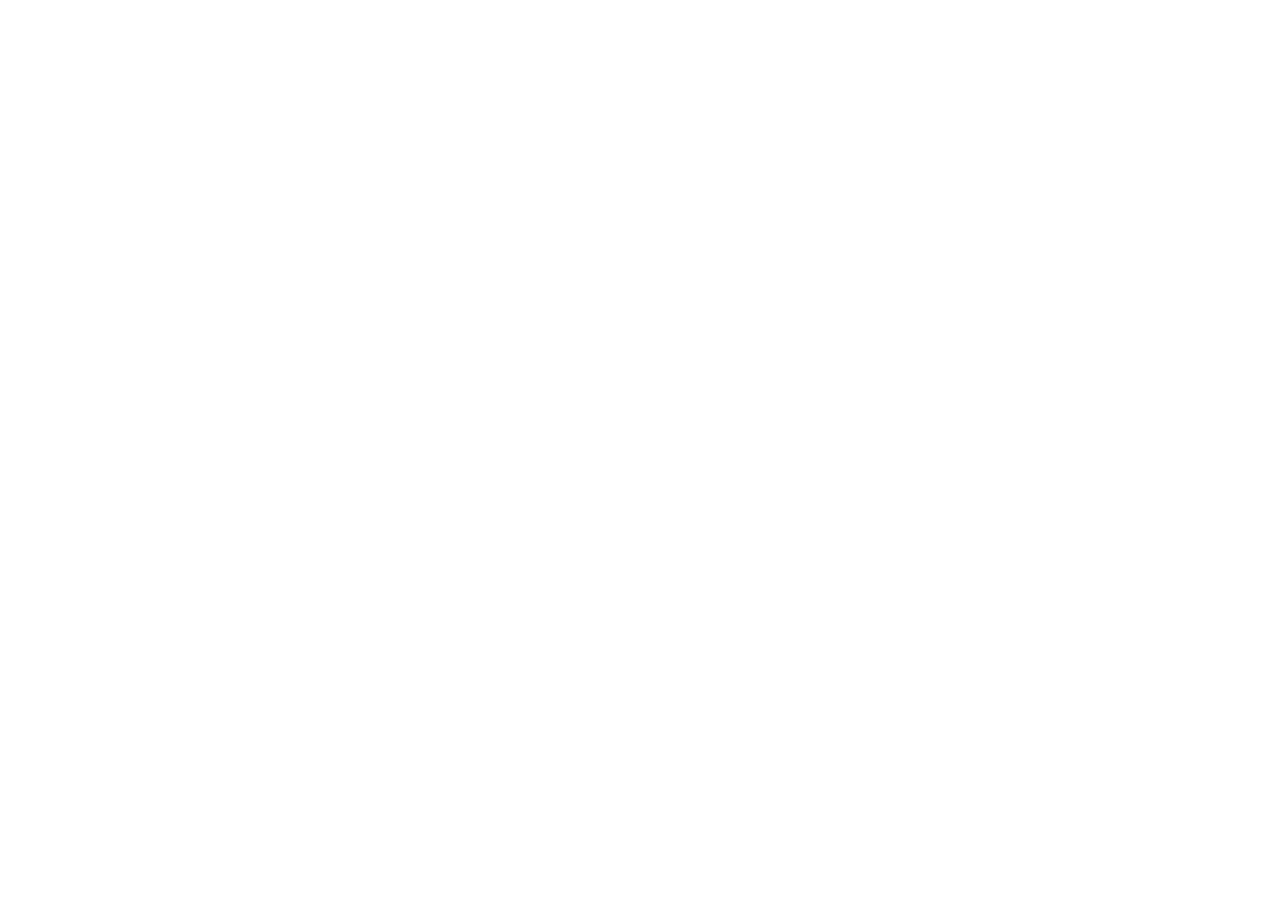
==== blog/index.html @ f549ef0f "Sveltia CMS?" ====
<!css html>
<!DOCTYPE html>
<html>
  <head>
    <meta charset="utf-8" />
    <meta name="viewport" content="width=device-width, initial-scale=1.0" />
    <title>Blog Admin</title>
  </head>
  <body>
    <!-- Load Sveltia CMS from CDN -->
    <script src="https://unpkg.com/@sveltia/cms/dist/sveltia-cms.js" type="module"></script>
  </body>
</html>
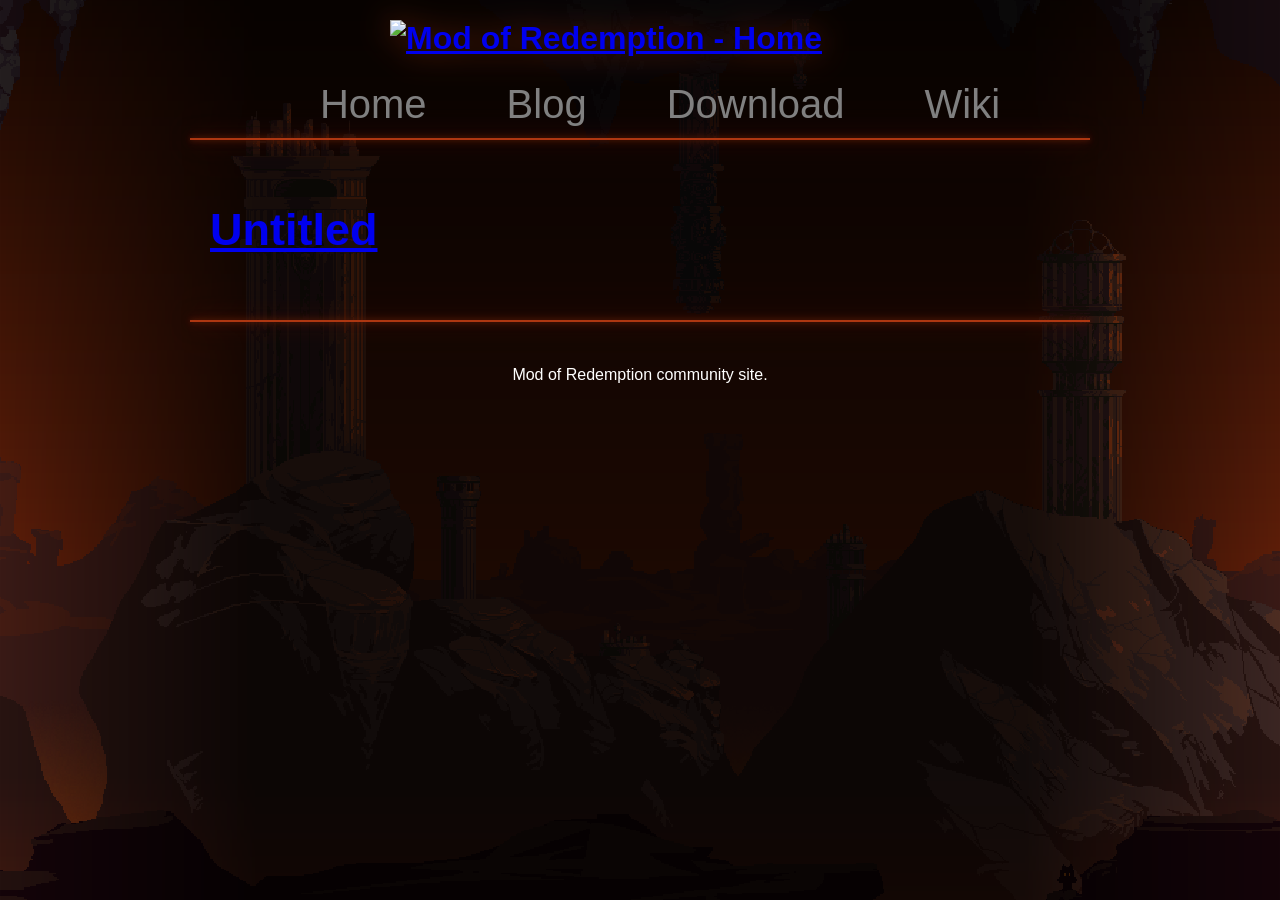
==== commit 8460a01e: "Cleaned up DOM" ====
--- a/blog/index.html
+++ b/blog/index.html
@@ -1,13 +1,70 @@
-<!css html>
 <!DOCTYPE html>
-<html>
-  <head>
-    <meta charset="utf-8" />
-    <meta name="viewport" content="width=device-width, initial-scale=1.0" />
-    <title>Blog Admin</title>
-  </head>
-  <body>
-    <!-- Load Sveltia CMS from CDN -->
-    <script src="https://unpkg.com/@sveltia/cms/dist/sveltia-cms.js" type="module"></script>
-  </body>
+<html lang="en">
+
+<head>
+	<meta charset="UTF-8">
+	<meta name="viewport" content="width=device-width, initial-scale=1.0">
+	<title>Mod of Redemption - Home</title>
+	<link href="../styles/styles.css" rel="stylesheet" type="text/css">
+	<link rel="icon" href="https://modofredemption.wiki.gg/images/Site-favicon.ico?2eb2fd">
+	<link rel="apple-touch-icon" href="https://modofredemption.wiki.gg/images/Site-favicon.ico">
+	<link rel="shortcut icon" href="https://modofredemption.wiki.gg/images/Site-favicon.ico?2eb2fd">
+</head>
+
+<body>
+	<div class="parallax">
+		<div class="layer far">
+			<div class="strip">
+				<img src="../assets/parallax/ParallaxFar.png" alt="">
+				<img src="../assets/parallax/ParallaxFar.png" alt="">
+				<img src="../assets/parallax/ParallaxFar.png" alt="">
+			</div>
+		</div>
+		<div class="layer mid">
+			<div class="strip">
+				<img src="../assets/parallax/ParallaxMid.png" alt="">
+				<img src="../assets/parallax/ParallaxMid.png" alt="">
+				<img src="../assets/parallax/ParallaxMid.png" alt="">
+			</div>
+		</div>
+		<div class="layer near">
+			<div class="strip">
+				<img src="../assets/parallax/ParallaxNear.png" alt="">
+				<img src="../assets/parallax/ParallaxNear.png" alt="">
+				<img src="../assets/parallax/ParallaxNear.png" alt="">
+			</div>
+		</div>
+	</div>
+	<main>
+		<div class="content-container">
+			<header>
+				<h1 class="title">
+					<a href="../index.html">
+						<img class="logo" src="https://modofredemption.wiki.gg/images/Site-logo.png"
+							alt="Mod of Redemption - Home">
+					</a>
+				</h1>
+				<nav aria-label="Primary navigation">
+					<ul class="navbar-list">
+						<li class="nav-link home"><a href="../index.html">Home</a></li>
+						<li class="nav-link blog"><a href="/blog/index.html">Blog</a></li>
+						<li class="nav-link download"><a
+								href="https://steamcommunity.com/sharedfiles/filedetails/?id=2893332653">Download</a></li>
+						<!-- <li class="nav-link discord"><a href="https://discord.com/invite/VNneR3U">Discord</a></li> -->
+						<li class="nav-link wiki"><a href="https://modofredemption.wiki.gg/">Wiki</a></li>
+					</ul>
+				</nav>
+			</header>
+			<hr>
+			<article id="blog-feed" class="main-content">
+			</article>
+			<hr>
+			<footer class="site-footer">
+				<p>Mod of Redemption community site.</p>
+			</footer>
+		</div>
+	</main>
+	<script src="/scripts/feed.js" defer></script>
+</body>
+
 </html>
--- a/styles/styles.css
+++ b/styles/styles.css
@@ -0,0 +1,190 @@
+/* #region IMPORTS */
+@import url('./parallax.css');
+@import url('https://db.onlinewebfonts.com/c/775c3814e9c1f228d495333e07580d59?family=Andy+Bold+V2'); 
+/* @import url('https://fonts.googleapis.com/css2?family=Jersey+10&display=swap'); */
+
+/* #endregion */
+
+/* #region COLOR VARIABLES */
+:root { /* WHEN RESTYLING THE SITE TO MATCH MAJOR UPDATES, ONLY CHANGE THESE! */
+	--theme-primary: #ae3711;
+	--theme-secondary: #611e09;
+	--logo-glow: var(--theme-primary);
+	--tabs-color: grey;
+	--tabs-hover-color: white;
+	--logo-width: 406px; /* WIDTH OF THE CURRENT THEME'S LOGO */
+}
+/* #endregion */ 
+
+/* #region BASE STYLING */
+body {
+	background-color: #000;
+	/* height: 100vh; */
+	width: 100vw;
+	margin: 0;
+	padding: 0;
+	overflow-x: hidden;
+}
+
+main {
+	background-image: linear-gradient(90deg, rgba(0, 0, 0, 0.0) 0%, rgba(0, 0, 0, 0.7) 20%, rgba(0, 0, 0, 0.7) 80%, rgba(0, 0, 0, 0.0) 100%);
+	position: relative;
+	background-repeat: no-repeat;
+	background-position: center;
+	height: 100vh;
+	width: 100%;
+	z-index: 10;
+	overflow: scroll;
+}
+
+/* #endregion */
+/* #region CLASS STYLING */
+
+h1 {
+	margin: 0;
+}
+
+.logo {
+	background-position: center;
+	display: block;
+	margin: 0 auto;
+	padding-top: 20px;
+	box-sizing: content-box;
+	filter: drop-shadow(0 0 15px var(--theme-secondary));
+	animation: tilt 3s infinite alternate-reverse ease-in-out;
+	image-rendering: initial;
+	max-width: 500px;
+	width: 100%;
+	height: auto;
+}
+
+.content-container {
+	color: white;
+	font-family: "Andy Bold V2", Arial, Helvetica, sans-serif;
+	max-width: 900px;
+	margin: 0 auto;
+}
+
+/* #endregion */
+/* #region NAVBAR */
+nav {
+	max-width: 100%;
+}
+
+.navbar-list {
+	display: flex;
+	width: 100%;
+	list-style: none;
+	text-align: center;
+	padding: 0;
+	margin-top: 30px;
+	justify-content: center;
+	gap: 40px;
+	flex-wrap: wrap;
+}
+
+.nav-link {
+	display: inline-flex;
+	color: var(--tabs-color);
+	font-family: "Andy Bold V2", sans-serif;
+	font-weight: 400;
+	font-style: normal;
+	font-size: 40px;
+	height: 35px;
+	line-height: 35px;
+	transition: 0.1s ease-in-out;
+}
+
+.nav-link:hover {
+	color: var(--tabs-hover-color);
+	scale: 1.2;
+}
+
+.nav-link > a {
+	color: inherit;
+	text-decoration: none;
+}
+.nav-link::before{
+	background-repeat: no-repeat;
+	background-position: center;
+	background-size: 85%;
+	display: inline-block;
+	height: 35px;
+	width: 35px;
+	visibility: visible;
+	content: "";
+	margin-right: 5px;
+	image-rendering: pixelated;
+}
+
+.nav-link.home::before {
+	background-image: url('https://modofredemption.wiki.gg/images/Redemption_Icon.png');
+}
+
+.nav-link.blog::before {
+	background-image: url('https://modofredemption.wiki.gg/images/Letter.png');
+}
+
+.nav-link.download::before {
+	background-image: url('https://modofredemption.wiki.gg/images/Floppy_Disk_3_(1-2).png');
+}
+
+.nav-link.discord::before {
+	background-image: url('https://terraria.wiki.gg/images/thumb/Chat.png/20px-Chat.png');
+}
+
+.nav-link.wiki::before {
+	background-image: url('https://modofredemption.wiki.gg/images/Forbidden_Ritual.png');
+}
+
+.main-content {
+	position: relative;
+	z-index: 10;
+	color: white;
+	font-family: "Andy Bold V2", Arial, Helvetica, sans-serif;
+	font-size: 30px;
+	line-height: 1.1;
+	min-height: fit-content;
+	padding: 20px;
+}
+
+.site-footer {
+	position: relative;
+	z-index: 10;
+	max-width: 800px;
+	margin: 0 auto;
+	padding: 20px;
+	color: white;
+	font-family: Arial, Helvetica, sans-serif;
+	text-align: center;
+}
+
+.teaser-embed {
+	display: block;
+	margin: 0 auto;
+	width: 100%;
+	height: auto;
+	max-width: 800px;
+	height: 500px;
+	border: none;
+	filter: drop-shadow(0 0 10px var(--theme-secondary));
+}
+/* #endregion */
+
+hr {
+	border: none;
+	height: 2px;
+	background-color: var(--theme-primary);
+	box-shadow: 
+    0 0 5px var(--theme-secondary),
+    0 0 10px var(--theme-secondary),
+    0 0 20px var(--theme-secondary),
+    0 0 40px var(--theme-secondary);
+}
+
+/* #region ANIMATIONS */
+@keyframes tilt {
+	0% { rotate: 3deg; }
+	100% { rotate: -3deg; }
+}
+/* #endregion */
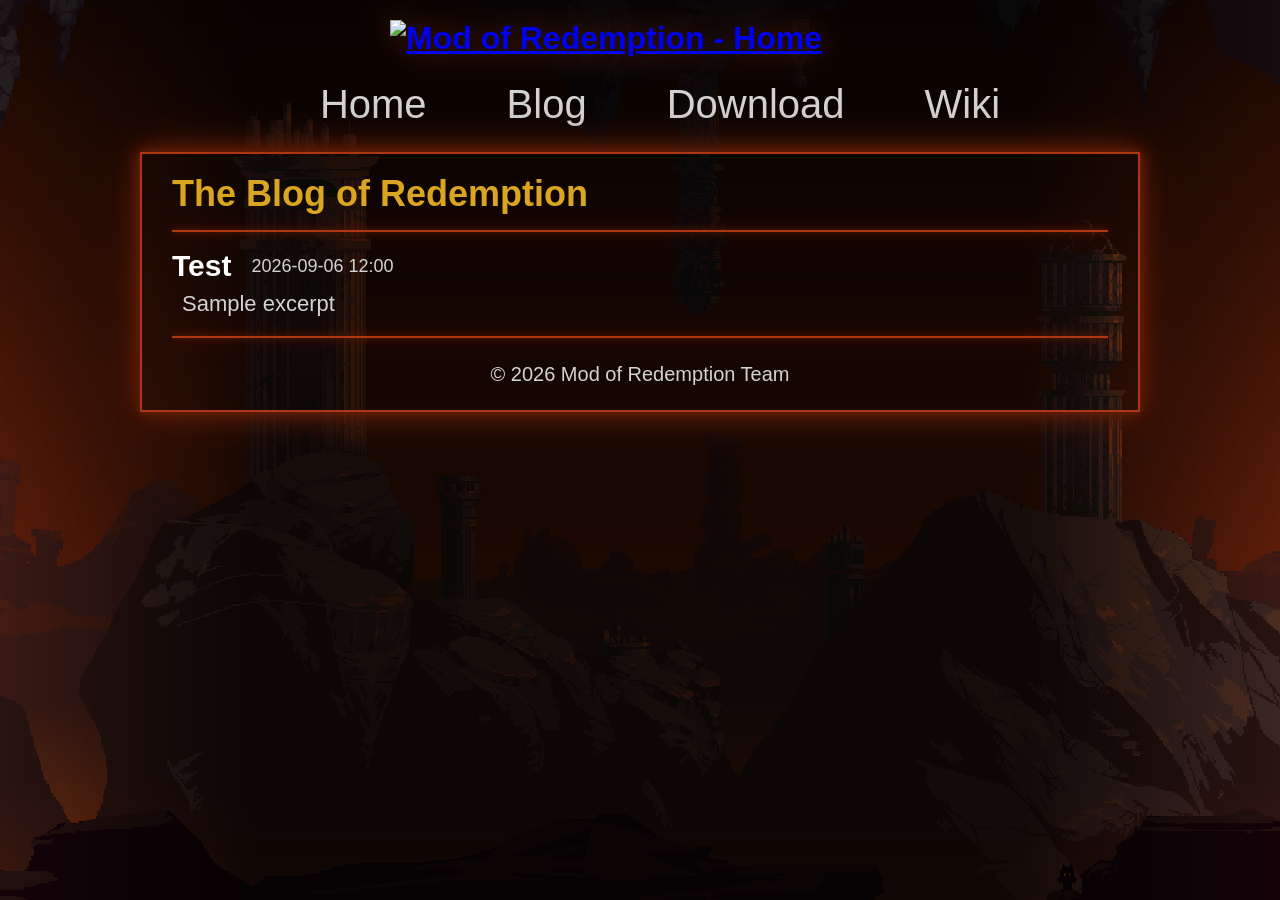
==== commit 91d7e78d: "Saving changes" ====
--- a/blog/index.html
+++ b/blog/index.html
@@ -4,7 +4,7 @@
 <head>
 	<meta charset="UTF-8">
 	<meta name="viewport" content="width=device-width, initial-scale=1.0">
-	<title>Mod of Redemption - Home</title>
+	<title>Mod of Redemption - Blog</title>
 	<link href="../styles/styles.css" rel="stylesheet" type="text/css">
 	<link rel="icon" href="https://modofredemption.wiki.gg/images/Site-favicon.ico?2eb2fd">
 	<link rel="apple-touch-icon" href="https://modofredemption.wiki.gg/images/Site-favicon.ico">
@@ -47,24 +47,27 @@
 				<nav aria-label="Primary navigation">
 					<ul class="navbar-list">
 						<li class="nav-link home"><a href="../index.html">Home</a></li>
-						<li class="nav-link blog"><a href="/blog/index.html">Blog</a></li>
+						<li class="nav-link blog"><a href="./index.html">Blog</a></li>
 						<li class="nav-link download"><a
-								href="https://steamcommunity.com/sharedfiles/filedetails/?id=2893332653">Download</a></li>
+								href="https://steamcommunity.com/sharedfiles/filedetails/?id=2893332653">Download</a>
+						</li>
 						<!-- <li class="nav-link discord"><a href="https://discord.com/invite/VNneR3U">Discord</a></li> -->
 						<li class="nav-link wiki"><a href="https://modofredemption.wiki.gg/">Wiki</a></li>
 					</ul>
 				</nav>
 			</header>
-			<hr>
-			<article id="blog-feed" class="main-content">
-			</article>
-			<hr>
-			<footer class="site-footer">
-				<p>Mod of Redemption community site.</p>
-			</footer>
+			<div class="main-content">
+				<h2>The Blog of Redemption</h2>
+				<hr>
+				<section id="blog-feed">
+				</section>
+				<footer class="site-footer">
+					<p>&copy; 2026 Mod of Redemption Team</p>
+				</footer>
+			</div>
 		</div>
 	</main>
-	<script src="/scripts/feed.js" defer></script>
+	<script src="../scripts/feed.js" defer></script>
 </body>
 
 </html>
--- a/styles/styles.css
+++ b/styles/styles.css
@@ -7,10 +7,11 @@
 
 /* #region COLOR VARIABLES */
 :root { /* WHEN RESTYLING THE SITE TO MATCH MAJOR UPDATES, ONLY CHANGE THESE! */
+	--theme-title-text: goldenrod;
 	--theme-primary: #ae3711;
 	--theme-secondary: #611e09;
 	--logo-glow: var(--theme-primary);
-	--tabs-color: grey;
+	--tabs-color: lightgray;
 	--tabs-hover-color: white;
 	--logo-width: 406px; /* WIDTH OF THE CURRENT THEME'S LOGO */
 }
@@ -61,7 +62,7 @@
 .content-container {
 	color: white;
 	font-family: "Andy Bold V2", Arial, Helvetica, sans-serif;
-	max-width: 900px;
+	max-width: 1000px;
 	margin: 0 auto;
 }
 
@@ -77,7 +78,7 @@
 	list-style: none;
 	text-align: center;
 	padding: 0;
-	margin-top: 30px;
+	margin: 30px 0;
 	justify-content: center;
 	gap: 40px;
 	flex-wrap: wrap;
@@ -97,7 +98,8 @@
 
 .nav-link:hover {
 	color: var(--tabs-hover-color);
-	scale: 1.2;
+	scale: 1.05;
+	text-shadow: 2px 2px 4px rgba(0,0,20,0.9), 0 0 14px rgba(255,255,255,0.95), 0 0 36px rgba(200,220,255,0.65);
 }
 
 .nav-link > a {
@@ -145,23 +147,109 @@
 	font-size: 30px;
 	line-height: 1.1;
 	min-height: fit-content;
-	padding: 20px;
-}
+	padding: 0;
+	border: 2px solid var(--theme-primary);
+	box-shadow: 
+    0 0 5px var(--theme-secondary),
+    0 0 10px var(--theme-secondary),
+    0 0 20px var(--theme-secondary),
+    0 0 40px var(--theme-secondary);
+}
+
+.blurb {
+	margin: 30px;
+	font-size: 24px;
+}
+
+h2 {
+	margin: 20px 30px;
+	color: var(--theme-title-text);
+	font-family: "Andy Bold V2", sans-serif;
+	font-size: 36px;
+	height: 36px;
+}
+
+/* #region BLOG STYLING */
+.blog-card {
+	margin: 20px 30px;
+}
+
+.post-excerpt {
+	margin: 10px 0;
+	font-family: "Andy Bold V2", sans-serif;
+	font-size: 22px;
+	color: lightgray;
+	margin-left: 10px;
+}
+
+.card-details {
+	display: flex;
+	flex-direction: row;
+	align-items: center;
+	height: 30px;
+}
+
+.card-details > h2 {
+	font-size: 30px;
+	color: white;
+	margin: 0;
+}
+
+.card-details > h2 > a {
+	color: inherit;
+	text-decoration: none;
+	transition: 0.1s ease-in-out;
+	margin-right: 10px;
+}
+
+.card-details > h2 > a:hover {
+	color: var(--theme-title-text);
+	text-decoration: underline;
+	text-shadow: 2px 2px 4px rgba(0,0,20,0.9), 0 0 14px rgba(255,255,255,0.95), 0 0 36px rgba(200,220,255,0.65);
+}
+
+.post-date {
+	font-size: 18px;
+	color: lightgray;
+	margin-left: 10px;
+}
+
+.post-content {
+	font-size: 20px;
+	line-height: 1.6;
+}
+
+.post-content #post-body {
+	font-family: Georgia, serif;
+}
+
+.post-content #post-body img {
+	max-width: 100%;
+	height: auto;
+}
+
+/* #endregion */
 
 .site-footer {
 	position: relative;
 	z-index: 10;
 	max-width: 800px;
-	margin: 0 auto;
-	padding: 20px;
-	color: white;
-	font-family: Arial, Helvetica, sans-serif;
+	margin: 20px auto;
+	padding: 5px 0;
+	color: lightgray;
+	font-family: "Andy Bold V2", Arial, Helvetica, sans-serif;
+	font-size: 20px;
 	text-align: center;
+}
+
+footer > p {
+	margin: 0;
 }
 
 .teaser-embed {
 	display: block;
 	margin: 0 auto;
+	margin-bottom: 30px;
 	width: 100%;
 	height: auto;
 	max-width: 800px;
@@ -172,6 +260,7 @@
 /* #endregion */
 
 hr {
+	margin: 0 30px;
 	border: none;
 	height: 2px;
 	background-color: var(--theme-primary);
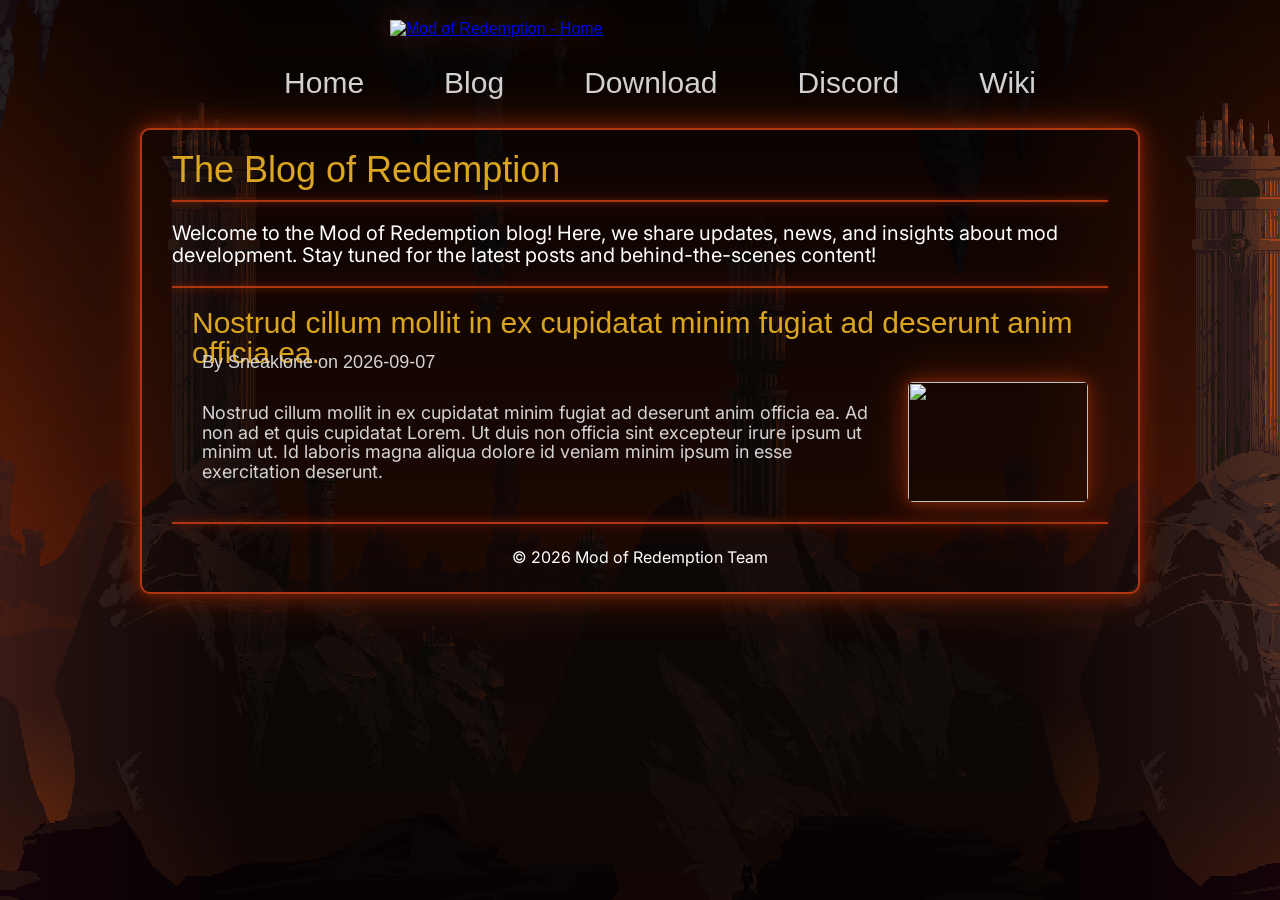
==== commit 0b8fc911: "Stylsheet fixes and formatting test article." ====
--- a/blog/index.html
+++ b/blog/index.html
@@ -38,12 +38,12 @@
 	<main>
 		<div class="content-container">
 			<header>
-				<h1 class="title">
+				<div class="title">
 					<a href="../index.html">
 						<img class="logo" src="https://modofredemption.wiki.gg/images/Site-logo.png"
 							alt="Mod of Redemption - Home">
 					</a>
-				</h1>
+				</div>
 				<nav aria-label="Primary navigation">
 					<ul class="navbar-list">
 						<li class="nav-link home"><a href="../index.html">Home</a></li>
@@ -51,13 +51,17 @@
 						<li class="nav-link download"><a
 								href="https://steamcommunity.com/sharedfiles/filedetails/?id=2893332653">Download</a>
 						</li>
-						<!-- <li class="nav-link discord"><a href="https://discord.com/invite/VNneR3U">Discord</a></li> -->
+						<li class="nav-link discord"><a href="https://discord.com/invite/VNneR3U">Discord</a></li>
 						<li class="nav-link wiki"><a href="https://modofredemption.wiki.gg/">Wiki</a></li>
 					</ul>
 				</nav>
 			</header>
 			<div class="main-content">
-				<h2>The Blog of Redemption</h2>
+				<h1>The Blog of Redemption</h1>
+				<hr>
+				<p class="blurb">
+					Welcome to the Mod of Redemption blog! Here, we share updates, news, and insights about mod development. Stay tuned for the latest posts and behind-the-scenes content!
+				</p>
 				<hr>
 				<section id="blog-feed">
 				</section>
--- a/styles/styles.css
+++ b/styles/styles.css
@@ -1,16 +1,19 @@
 /* #region IMPORTS */
 @import url('./parallax.css');
-@import url('https://db.onlinewebfonts.com/c/775c3814e9c1f228d495333e07580d59?family=Andy+Bold+V2'); 
+@import url('https://db.onlinewebfonts.com/c/775c3814e9c1f228d495333e07580d59?family=Andy+Bold+V2');
+@import url('https://fonts.googleapis.com/css2?family=Inter:ital,opsz,wght@0,14..32,100..900;1,14..32,100..900&display=swap');
 /* @import url('https://fonts.googleapis.com/css2?family=Jersey+10&display=swap'); */
 
 /* #endregion */
 
 /* #region COLOR VARIABLES */
 :root { /* WHEN RESTYLING THE SITE TO MATCH MAJOR UPDATES, ONLY CHANGE THESE! */
-	--theme-title-text: goldenrod;
 	--theme-primary: #ae3711;
 	--theme-secondary: #611e09;
 	--logo-glow: var(--theme-primary);
+	--theme-title-text: goldenrod;
+	--text-normal: white;
+	--text-muted: lightgray;
 	--tabs-color: lightgray;
 	--tabs-hover-color: white;
 	--logo-width: 406px; /* WIDTH OF THE CURRENT THEME'S LOGO */
@@ -38,11 +41,98 @@
 	overflow: scroll;
 }
 
-/* #endregion */
-/* #region CLASS STYLING */
+/* FONT SETTING */
+h1, h2, h3, h4, h5, h6, span, div {
+	font-family: "Andy Bold V2", sans-serif;
+	font-weight: 400;
+	font-style: normal;
+}
+
+p, ul, ol, li {
+	font-size: 16px;
+	font-family: "Inter", sans-serif;
+}
+
+code, pre {
+	font-family: "Courier New", monospace;
+	font-weight: 400;
+	font-style: normal;
+	line-height: 1.4;
+}
 
 h1 {
-	margin: 0;
+	margin: 20px 0;
+	margin-bottom: 10px;
+	color: var(--theme-title-text);
+	font-size: 36px;
+	min-height: 36px;
+}
+
+h2 {
+	margin: 20px 0;
+	margin-bottom: 10px;
+	color: var(--theme-title-text);
+	font-size: 30px;
+	height: 30px;
+	line-height: 30px;
+}
+
+h3 {
+	margin: 20px 0;
+	margin-bottom: 10px;
+	color: var(--theme-title-text);
+	font-size: 24px;
+	height: 24px;
+	line-height: 24px;
+}
+
+p {
+	color: var(--text-normal);
+	font-size: 16px;
+	margin: 20px 0;
+}
+
+img {
+	display: block;
+	max-width: 80%;
+	height: auto;
+	margin: 0 auto;
+
+}
+
+img + em { /* Caption hack */
+	color: var(--text-muted);
+	display: block;
+	text-align: center;
+	font-size: 16px;
+	margin-top: 5px;
+}
+
+pre {
+	font-size: 16px;
+	white-space: pre-wrap;
+	word-wrap: break-word;
+	margin: 20px 50px;
+	border: 2px solid var(--theme-primary);
+	border-radius: 5px;
+	padding: 10px 20px;
+	line-height: 16px;
+	background-color: rgba(0, 0, 0, 0.3);
+}
+
+ul, ol {
+  margin-top: 1.5rem;
+  margin-bottom: 1.5rem;
+}
+
+ul ul, ol ol, ul ol, ol ul {
+  margin: initial;
+}
+
+
+s, del {
+	text-decoration: line-through;
+	text-decoration-thickness: 2px;
 }
 
 .logo {
@@ -61,7 +151,6 @@
 
 .content-container {
 	color: white;
-	font-family: "Andy Bold V2", Arial, Helvetica, sans-serif;
 	max-width: 1000px;
 	margin: 0 auto;
 }
@@ -87,25 +176,32 @@
 .nav-link {
 	display: inline-flex;
 	color: var(--tabs-color);
-	font-family: "Andy Bold V2", sans-serif;
 	font-weight: 400;
 	font-style: normal;
-	font-size: 40px;
-	height: 35px;
-	line-height: 35px;
+	font-family: "Andy Bold V2", sans-serif;
+	font-size: 30px;
+	height: 30px;
+	line-height: 30px;
 	transition: 0.1s ease-in-out;
+	align-items: center;
 }
 
 .nav-link:hover {
 	color: var(--tabs-hover-color);
 	scale: 1.05;
 	text-shadow: 2px 2px 4px rgba(0,0,20,0.9), 0 0 14px rgba(255,255,255,0.95), 0 0 36px rgba(200,220,255,0.65);
+	text-decoration: underline;
 }
 
 .nav-link > a {
 	color: inherit;
 	text-decoration: none;
 }
+
+.selected {
+	text-decoration: underline;
+}
+
 .nav-link::before{
 	background-repeat: no-repeat;
 	background-position: center;
@@ -147,8 +243,10 @@
 	font-size: 30px;
 	line-height: 1.1;
 	min-height: fit-content;
-	padding: 0;
+	padding: 0 30px;
 	border: 2px solid var(--theme-primary);
+	border-radius: 10px;
+	margin-bottom: 50px;
 	box-shadow: 
     0 0 5px var(--theme-secondary),
     0 0 10px var(--theme-secondary),
@@ -157,70 +255,87 @@
 }
 
 .blurb {
-	margin: 30px;
-	font-size: 24px;
-}
-
-h2 {
-	margin: 20px 30px;
-	color: var(--theme-title-text);
-	font-family: "Andy Bold V2", sans-serif;
-	font-size: 36px;
-	height: 36px;
-}
-
-/* #region BLOG STYLING */
-.blog-card {
-	margin: 20px 30px;
-}
-
-.post-excerpt {
-	margin: 10px 0;
-	font-family: "Andy Bold V2", sans-serif;
-	font-size: 22px;
-	color: lightgray;
-	margin-left: 10px;
-}
-
-.card-details {
+	margin: 20px 0;
+	font-size: 20px;
+}
+
+/* #region BLOG POST LIST */
+.post-card {
+	margin: 20px 20px;
+	display: flex;
+	flex-direction: column;
+	gap: 10px;
+}
+
+.post-card-body {
 	display: flex;
 	flex-direction: row;
 	align-items: center;
+	gap: 20px;
+}
+
+.post-card-details {
+	display: flex;
+	flex-direction: row;
+	flex-wrap: wrap;
+	align-items: baseline;
+	box-sizing: border-box;
+	font-family: "Andy Bold V2", sans-serif;
+	min-height: 30px;
+	height: auto;
+	gap: 15px;
+}
+
+.post-excerpt {
+	margin: 0;
+	font-family: "Inter", sans-serif;
+	font-size: 18px;
+	color: var(--text-muted);
+	margin-left: 10px;
+}
+
+.post-card-title {
 	height: 30px;
-}
-
-.card-details > h2 {
 	font-size: 30px;
-	color: white;
-	margin: 0;
-}
-
-.card-details > h2 > a {
+	color: var(--theme-title-text);
+	margin: 0;
+}
+
+.post-card-details > h2 > a {
 	color: inherit;
 	text-decoration: none;
 	transition: 0.1s ease-in-out;
-	margin-right: 10px;
-}
-
-.card-details > h2 > a:hover {
+}
+
+.post-card-details > h2 > a:hover {
 	color: var(--theme-title-text);
 	text-decoration: underline;
 	text-shadow: 2px 2px 4px rgba(0,0,20,0.9), 0 0 14px rgba(255,255,255,0.95), 0 0 36px rgba(200,220,255,0.65);
 }
 
-.post-date {
+.post-info {
 	font-size: 18px;
-	color: lightgray;
+	font-family: "Andy Bold V2", sans-serif;
+	color: var(--text-muted);
+	margin: 0;
 	margin-left: 10px;
+}
+
+.post-card-thumbnail {
+	width: 180px;
+	height: 120px;
+	object-fit: cover;
+	border-radius: 5px;
+	box-shadow: 
+	0 0 5px var(--theme-secondary),
+	0 0 10px var(--theme-secondary),
+	0 0 20px var(--theme-secondary),
+	0 0 40px var(--theme-secondary);
 }
 
 .post-content {
 	font-size: 20px;
 	line-height: 1.6;
-}
-
-.post-content #post-body {
-	font-family: Georgia, serif;
 }
 
 .post-content #post-body img {
@@ -260,7 +375,7 @@
 /* #endregion */
 
 hr {
-	margin: 0 30px;
+	margin: 0;
 	border: none;
 	height: 2px;
 	background-color: var(--theme-primary);
@@ -277,3 +392,22 @@
 	100% { rotate: -3deg; }
 }
 /* #endregion */
+
+@media (max-width: 1000px) {
+	.main-content {
+		border-left: none;
+		border-right: none;
+		border-radius: 0;
+	}
+}
+
+@media (max-width: 768px) {
+	.post-card {
+		flex-direction: column;
+		align-items: center;
+	}
+	
+	.post-card-thumbnail {
+		display: none;
+	}
+}
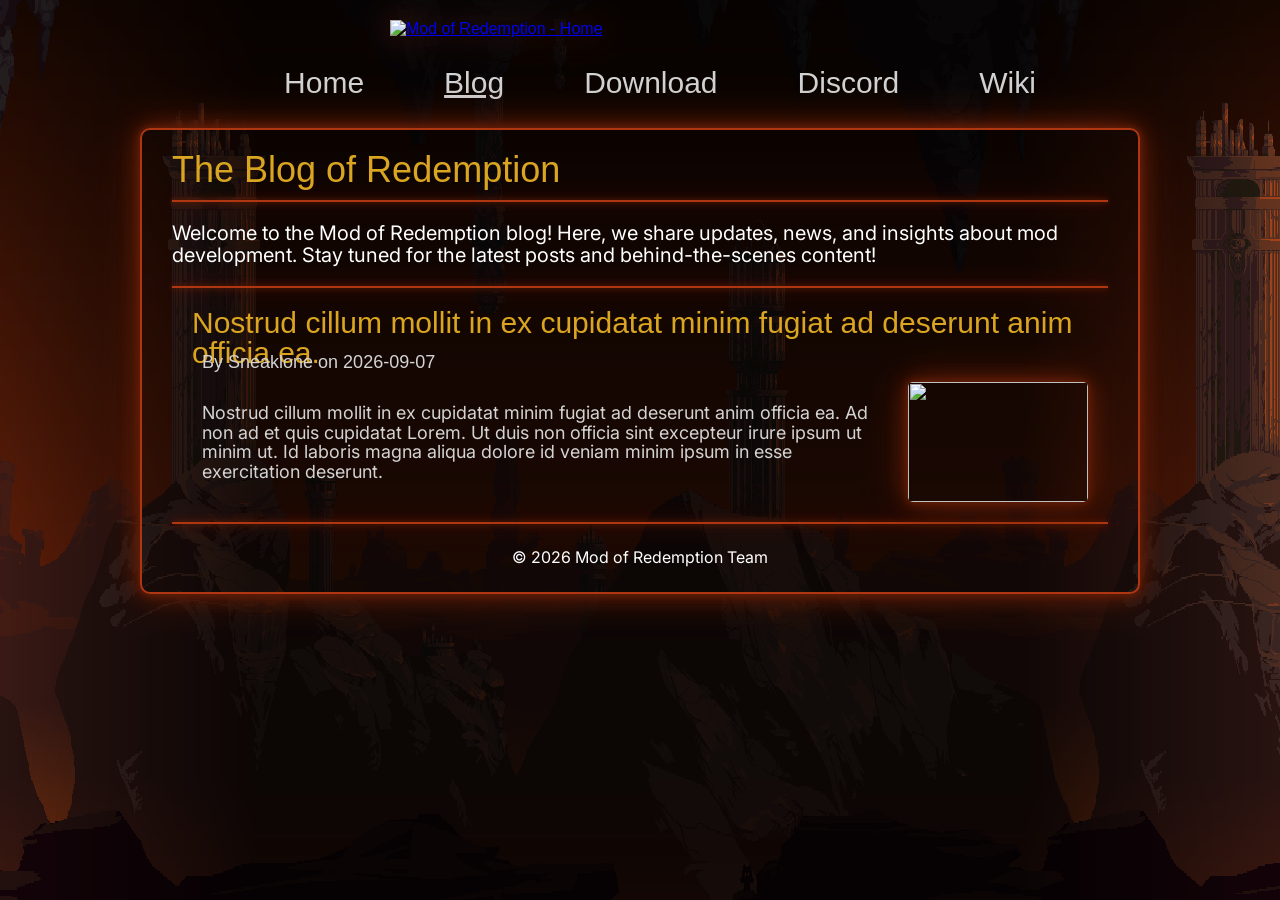
==== commit 2234107a: "Underline current page in navbar." ====
--- a/blog/index.html
+++ b/blog/index.html
@@ -47,7 +47,7 @@
 				<nav aria-label="Primary navigation">
 					<ul class="navbar-list">
 						<li class="nav-link home"><a href="../index.html">Home</a></li>
-						<li class="nav-link blog"><a href="./index.html">Blog</a></li>
+						<li class="nav-link blog selected"><a href="./index.html">Blog</a></li>
 						<li class="nav-link download"><a
 								href="https://steamcommunity.com/sharedfiles/filedetails/?id=2893332653">Download</a>
 						</li>
